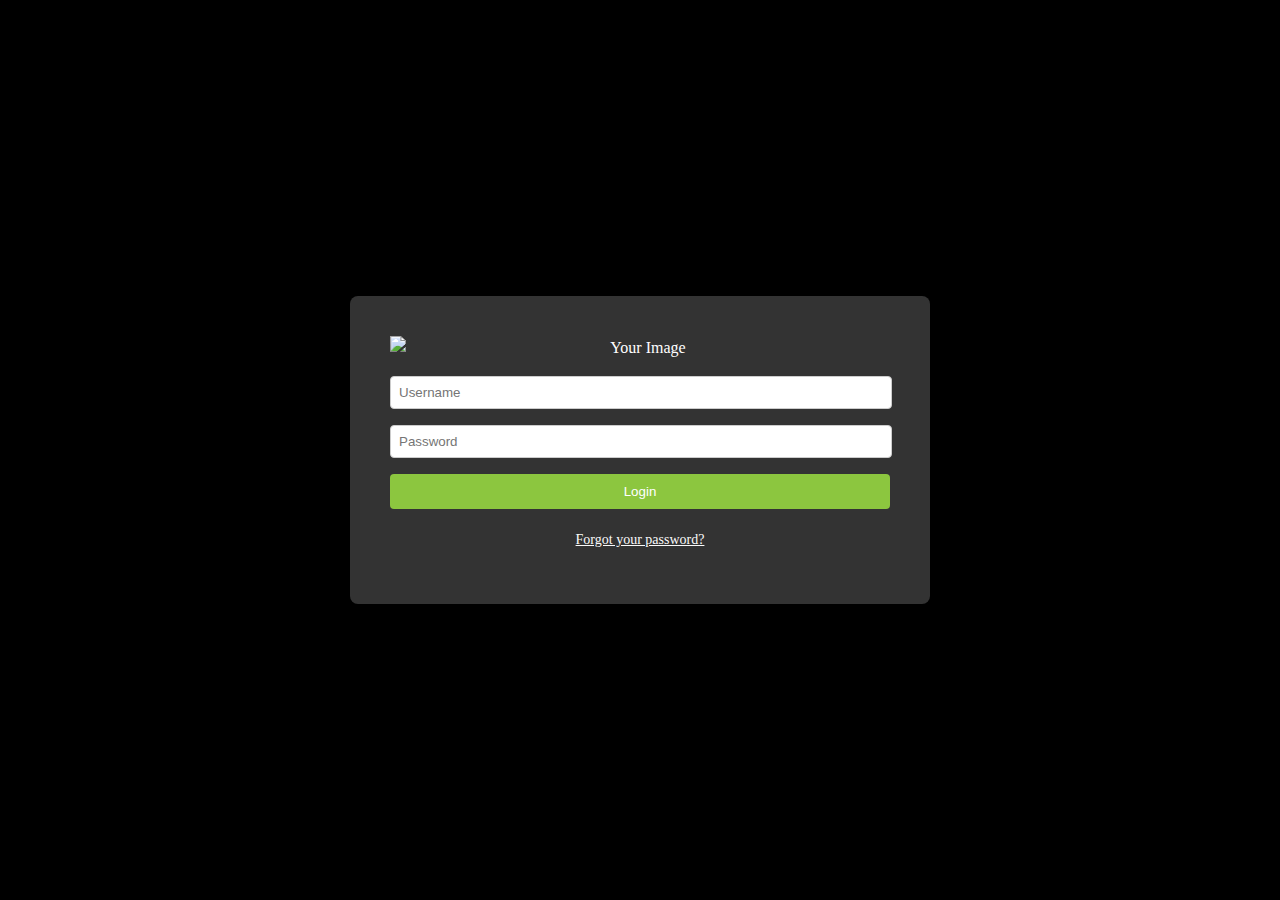
==== index.html @ 7c04e69e "Added index.html" ====
<!DOCTYPE html>
<html lang="en">
<head>
  <meta charset="UTF-8">
  <meta name="viewport" content="width=device-width, initial-scale=1.0">
  <title>Login Dashboard</title>
  <link rel="stylesheet" href="style2.css">
</head>
<body>
  <div class="login-container">
    <!-- <h2>SMARTSERV</h2> -->
    <form id="loginForm">
      <!-- <label for="username">Username (Email):</label> -->
      <img src="C:\Users\Aditya Gaur\OneDrive\Desktop\Task 3 & Task 4-Login Page\5.png" alt="Your Image" class="login-image">
      <input type="text" id="username" name="username" placeholder="Username" required>
      
      <!-- <label for="password">Password:</label> -->
      <input type="password" id="password" name="password" placeholder="Password" required>
      
      <button type="button" onclick="login()">Login</button>
    </form>
    
    <p><a href="mailto:support@smartserv.io">Forgot your password?</a></p>
  </div>

  <script src="script.js"></script>
</body>
</html>
---- style2.css ----
body {
    background-color: #000; /* Extremely dark grey background color */
    margin: 0;
    display: flex;
    justify-content: center;
    align-items: center;
    height: 100vh;
  }
  
  .login-container {
    background-color: #333; /* Black dashboard container */
    color: #fff; /* Text color inside the dashboard container */
    padding: 40px; /* Increased padding for height */
    border-radius: 8px;
    text-align: center;
    max-width: 500px; /* Increased max-width for the container */
    width: 100%;
    line-height: 1.5; /* Increased line-height for height */
  }
  
  .login-container h2 {
    margin-bottom: 20px;
  }
  
  form {
    display: flex;
    flex-direction: column;
  }
  
  label {
    margin-bottom: 8px;
  }
  
  input {
    padding: 8px;
    margin-bottom: 16px;
    border: 1px solid #ccc;
    border-radius: 4px;
    width: 100%; /* Make the input boxes full-width */
  }
  
  /* Adjust the width and padding for smaller input boxes */
  #username, #password {
    width: calc(100% - 16px);
    padding: 8px;
  }
  
  button {
    background-color: #8cc63f; /* Light green color for the button */
    color: #fff;
    padding: 10px;
    border: none;
    border-radius: 4px;
    cursor: pointer;
  }
  
  button:hover {
    background-color: #6b9d30; /* Darker green on hover */
  }
  
  p {
    margin-top: 20px;
    font-size: 14px;
  }
  
  a {
    color: #fafafa; /* Light green color for the link */
  }
  
  /* Add this to your existing CSS */

.login-image {
    max-width: 100%; /* Make the image responsive */
    margin-bottom: 16px; /* Add some spacing between the image and the input fields */
  }
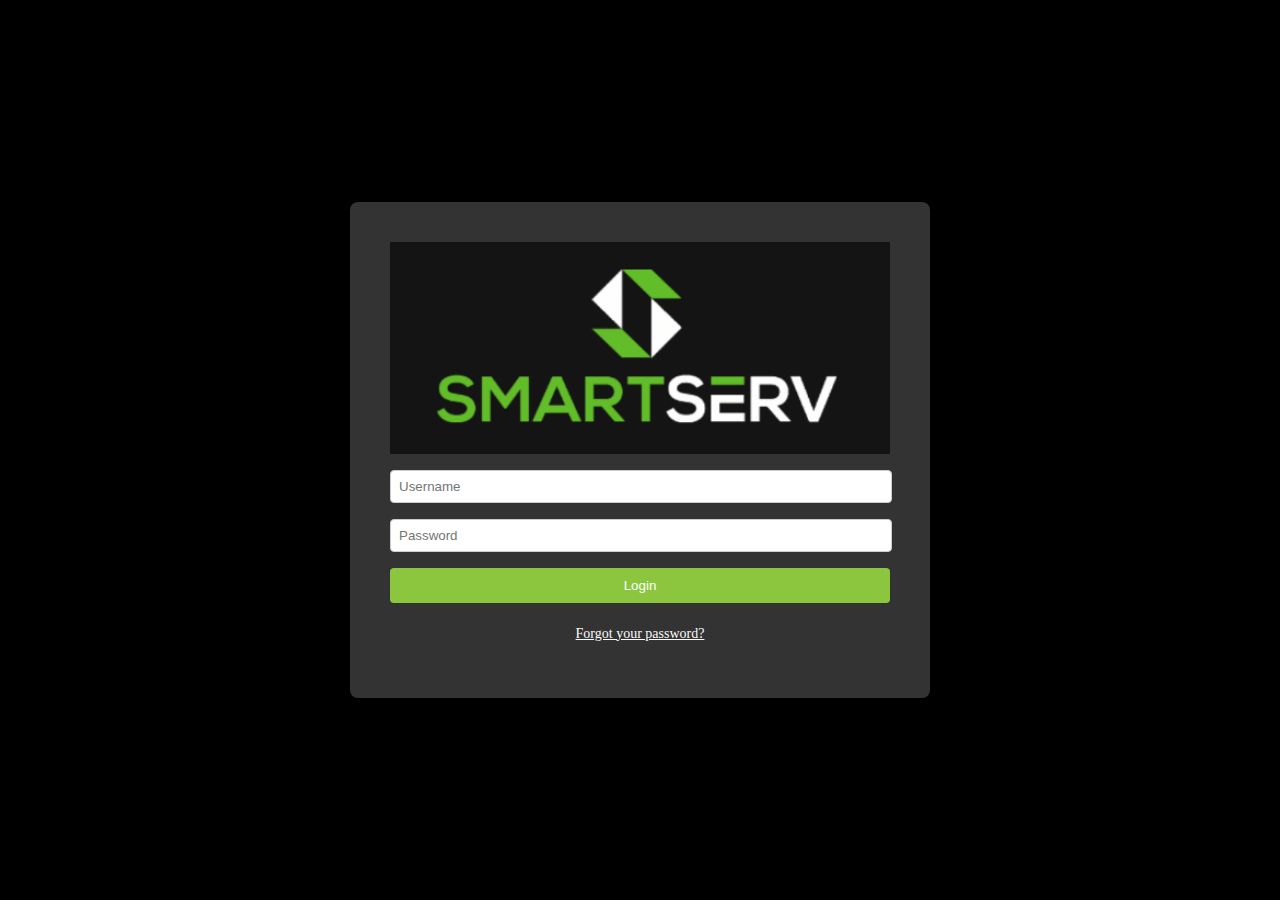
==== commit 9d0db08c: "Update" ====
--- a/index.html
+++ b/index.html
@@ -11,7 +11,7 @@
     <!-- <h2>SMARTSERV</h2> -->
     <form id="loginForm">
       <!-- <label for="username">Username (Email):</label> -->
-      <img src="C:\Users\Aditya Gaur\OneDrive\Desktop\Task 3 & Task 4-Login Page\5.png" alt="Your Image" class="login-image">
+      <img src="images/5.png" alt="Your Image" class="login-image">
       <input type="text" id="username" name="username" placeholder="Username" required>
       
       <!-- <label for="password">Password:</label> -->
